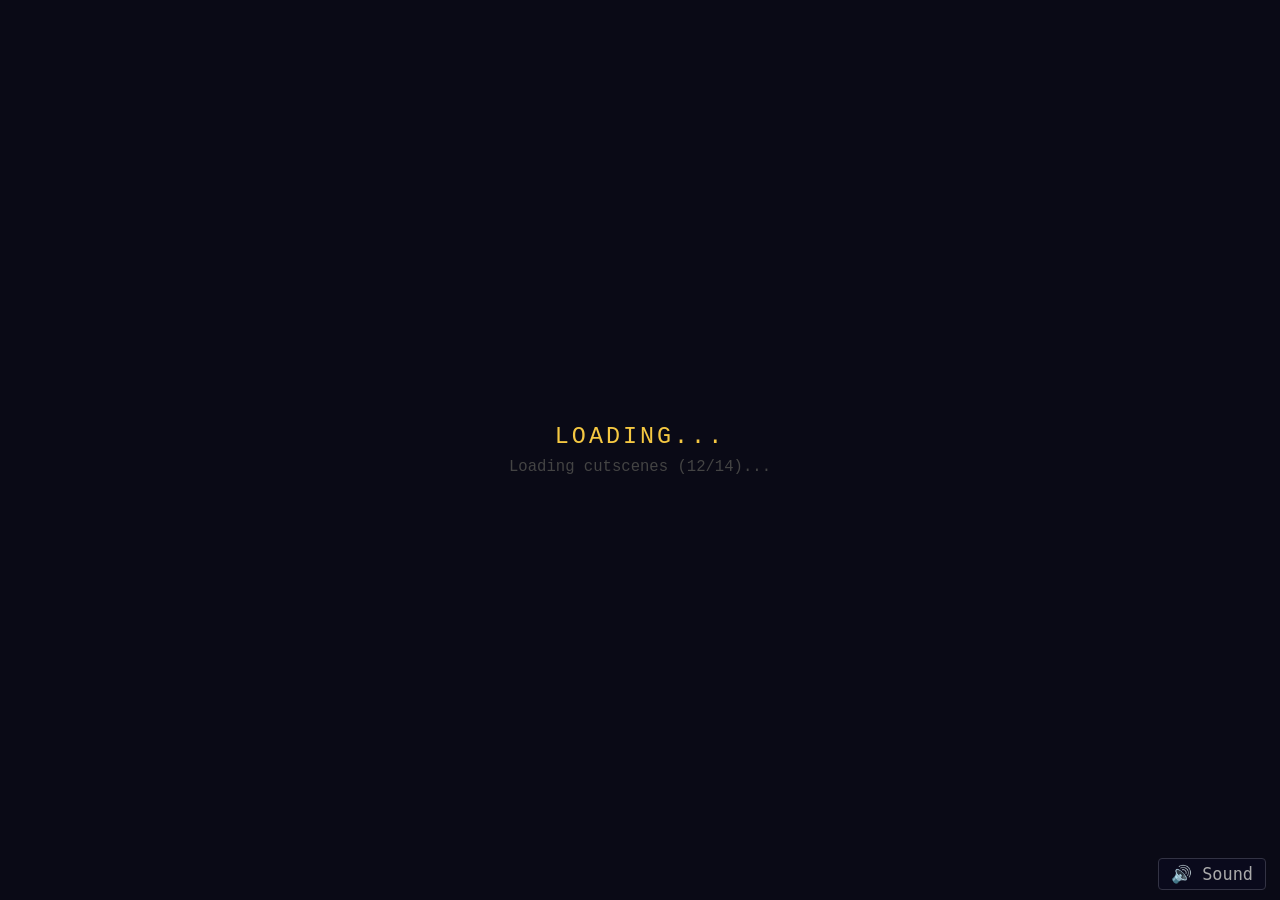
==== index.html @ 36aa2dd2 "v20 uploaded 20260505" ====
<!DOCTYPE html>
<html lang="en">
<head>
  <meta charset="UTF-8">
  <meta name="viewport" content="width=device-width, initial-scale=1.0">
  <title>The Academic Trial</title>
  <link rel="stylesheet" href="style.css">
  <style>
    /* Cutscene screen */
    #screen-cutscene {
      position: absolute; inset: 0; z-index: 50;
      background: transparent;
      display: none;
      align-items: center; justify-content: center;
      cursor: pointer;
    }
    #screen-cutscene.active { display: flex; }

    /* Mute button */
    #mute-btn {
      position: absolute; bottom: 10px; right: 14px; z-index: 60;
      background: rgba(10,10,30,0.7); border: 1px solid #334;
      color: #aaa; font-size: calc(13px * var(--ui-scale)); font-family: monospace;
      padding: 5px 12px; border-radius: 4px; cursor: pointer;
    }
    #mute-btn:hover { background: rgba(30,30,60,0.9); color: #fff; }
  </style>
</head>
<body>

<div id="app">
  <button id="mute-btn" onclick="toggleMute()">🔊 Sound</button>

  <!-- Game Area: canvas -->
  <div id="game-wrap" style="position:absolute;inset:0;z-index:0;">
    <canvas id="game-canvas"></canvas>
  </div>

  <!-- LOADING -->
  <div id="screen-loading" class="screen active" style="z-index:55;">
    <div class="loading-text">LOADING...</div>
    <div class="loading-sub" id="loading-sub-text">Reading config.txt...</div>
  </div>

  <!-- CUTSCENE -->
  <div id="screen-cutscene" class="screen" onclick="Game.advanceCutscene()" style="z-index:50;">
    <!-- Canvas draws the cutscene image -->
    <div id="cutscene-instruction" style="position:absolute;bottom:24px;width:100%;text-align:center;color:rgba(255,255,255,0.5);font:13px monospace;pointer-events:none;">
      Click or tap to continue →
    </div>
  </div>

  <!-- LOGIN -->
  <div id="screen-login" class="screen" style="z-index:11;align-items:center;justify-content:center;">
    <div id="title-box">
      <div id="game-title-text">THE ACADEMIC TRIAL</div>
      <div class="title-subtitle">
        Academic Integrity Quest<br>
        A dream-world action game for university learners
      </div>
      <div class="title-tagline" style="margin-bottom: 20px;">
        Your game data will be recorded for learning analysis.
      </div>
      <div style="margin: 20px 0; max-width: 320px; margin-left: auto; margin-right: auto;">
        <div style="margin-bottom: 14px;">
          <label style="display: block; color: #aaa; font-size: calc(11px * var(--ui-scale)); margin-bottom: 6px;">Name</label>
          <input type="text" id="login-name" placeholder="Enter your name" autocomplete="off" style="width: 100%; padding: 10px 12px; border: 1px solid #334; border-radius: 6px; background: #0a0a1a; color: #fff; font-size: calc(14px * var(--ui-scale)); box-sizing: border-box;">
        </div>
        <div style="margin-bottom: 20px;">
          <label style="display: block; color: #aaa; font-size: calc(11px * var(--ui-scale)); margin-bottom: 6px;">Email</label>
          <input type="email" id="login-email" placeholder="Enter your university email" style="width: 100%; padding: 10px 12px; border: 1px solid #334; border-radius: 6px; background: #0a0a1a; color: #fff; font-size: calc(14px * var(--ui-scale)); box-sizing: border-box;">
        </div>
        <button class="btn btn-green" onclick="Game.submitLogin()" style="width: 100%;">CONTINUE →</button>
      </div>
    </div>
  </div>

  <!-- TITLE -->
  <div id="screen-title" class="screen" style="z-index:10;">
    <div id="title-box">
      <div id="game-title-text">THE ACADEMIC TRIAL</div>
      <div class="title-subtitle">
        Academic Integrity Quest<br>
        A dream-world action game for university learners
      </div>
      <div class="title-tagline">
        Move your mouse — or touch and drag on mobile.<br>
        Collect glowing sources. Avoid integrity threats.<br>
        Hover over enemies (or tap) to learn what they are.
      </div>
      <button class="btn btn-green" onclick="Game.showRoleSelect()">START GAME</button>
      <br><br>
      <button class="btn btn-outline" style="font-size:calc(12px * var(--ui-scale));padding:7px 18px;"
        onclick="document.getElementById('cfg-info').style.display=document.getElementById('cfg-info').style.display==='block'?'none':'block'">
        About Config &amp; Assets
      </button>
      <div id="cfg-info" style="display:none;margin-top:14px;text-align:left;background:#0a0a1a;border:1px solid #334;border-radius:6px;padding:14px;font-size:calc(12px * var(--ui-scale));color:#888;line-height:1.9;">
        <strong style="color:#f5c842;">Customise this game:</strong><br>
        • Edit <code style="color:#22c55e;">config.txt</code> to change game settings<br>
        • Add images to <code style="color:#22c55e;">images/</code> subfolders to add art<br>
        • Add audio to <code style="color:#22c55e;">audio/</code> subfolders to add music/sfx<br>
        • See <code style="color:#22c55e;">ASSET_GUIDE.txt</code> for full specs<br><br>
        <span style="color:#e24b4b;">Tip:</span> Missing assets are silently ignored — game always runs.
      </div>
    </div>
  </div>

  <!-- ROLE SELECT -->
  <div id="screen-role" class="screen" style="z-index:20;">
    <div class="role-select-box">
      <div class="role-select-title">Choose Your Role</div>
      <div class="role-select-sub">Your role determines your starting advantage.</div>
      <div class="role-cards">
        <div class="role-card selected" id="role-student" onclick="Game.selectRole('student')">
          <div class="role-img-wrap">
            <img src="images/characters/player_student.png" class="role-student-img" alt="Student" onload="this.style.display='block';this.nextElementSibling.style.display='none';this.parentElement.style.background='transparent';" onerror="this.style.display='none';this.nextElementSibling.style.display='flex';this.parentElement.style.background='#1a1a2e';">
            <div class="role-icon">🎓</div>
          </div>
          <div class="role-name">STUDENT</div>
          <div class="role-desc">Learn integrity from scratch. Core learning experience.</div>
          <div class="stat-bar-wrap">
            <div class="stat-label">SPEED</div>
            <div class="stat-pips">
              <div class="stat-pip on"></div><div class="stat-pip on"></div><div class="stat-pip on"></div>
              <div class="stat-pip off"></div><div class="stat-pip off"></div>
            </div>
          </div>
          <div class="role-conditions">
            <div class="role-conditions-title">Starting Conditions</div>
            <div class="role-conditions-text">Standard speed (×1.0). No starting bonus. Builds knowledge from zero — the intended core learning experience.</div>
          </div>
        </div>
        <div class="role-card" id="role-teacher" onclick="Game.selectRole('teacher')">
          <div class="role-img-wrap">
            <img src="images/characters/player_teacher.png" class="role-student-img" alt="Teacher" onload="this.style.display='block';this.nextElementSibling.style.display='none';this.parentElement.style.background='transparent';" onerror="this.style.display='none';this.nextElementSibling.style.display='flex';this.parentElement.style.background='#1a1a2e';">
            <div class="role-icon">👨‍🏫</div>
          </div>
          <div class="role-name">TEACHER</div>
          <div class="role-desc">Detection advantage. Spot violations in others' work.</div>
          <div class="stat-bar-wrap">
            <div class="stat-label">DETECTION</div>
            <div class="stat-pips">
              <div class="stat-pip on"></div><div class="stat-pip on"></div><div class="stat-pip on"></div>
              <div class="stat-pip on"></div><div class="stat-pip off"></div>
            </div>
          </div>
          <div class="role-conditions">
            <div class="role-conditions-title">Starting Conditions</div>
            <div class="role-conditions-text">Speed bonus (×1.15). A dashed detection ring appears around all enemies, helping you identify threats earlier. Represents the educator perspective.</div>
          </div>
        </div>
        <div class="role-card" id="role-admin" onclick="Game.selectRole('admin')">
          <div class="role-img-wrap">
            <img src="images/characters/player_admin.png" class="role-student-img" alt="Admin" onload="this.style.display='block';this.nextElementSibling.style.display='none';this.parentElement.style.background='transparent';" onerror="this.style.display='none';this.nextElementSibling.style.display='flex';this.parentElement.style.background='#1a1a2e';">
            <div class="role-icon">🏢</div>
          </div>
          <div class="role-name">ADMIN</div>
          <div class="role-desc">Integrity aura slows nearby enemies. Policy protection.</div>
          <div class="stat-bar-wrap">
            <div class="stat-label">AUTHORITY</div>
            <div class="stat-pips">
              <div class="stat-pip on"></div><div class="stat-pip on"></div><div class="stat-pip on"></div>
              <div class="stat-pip on"></div><div class="stat-pip on"></div>
            </div>
          </div>
          <div class="role-conditions">
            <div class="role-conditions-title">Starting Conditions</div>
            <div class="role-conditions-text">Speed penalty (×0.9) offset by a purple integrity aura that slightly slows all nearby enemies. Represents the institutional policy perspective.</div>
          </div>
        </div>
      </div>
      <button class="btn btn-green" onclick="Game.startGame()">BEGIN ADVENTURE →</button>
      <br><br>
      <button class="btn btn-outline" style="font-size:calc(12px * var(--ui-scale));padding:7px 18px;" onclick="UI.showScreen('title')">← Back</button>
    </div>
  </div>

  <!-- NO ROLE WARNING -->
  <div id="screen-no-role" class="screen" style="z-index:25;display:none;">
    <div class="role-select-box" style="max-width:380px;text-align:center;">
      <div class="role-select-title" style="color:#e24b4b;">⚠️ No Role Enabled</div>
      <div class="role-select-sub" style="margin-top:12px;">Please enable at least 1 role in config.txt.</div>
      <div style="margin-top:28px;">
        <button class="btn btn-green" onclick="UI.showScreen('title');Game.state='title';">← Back to Title</button>
      </div>
    </div>
  </div>

  <!-- SKILL SCREEN -->
  <div id="screen-skill" class="screen" style="z-index:30;overflow-y:auto;padding:24px 16px;">
    <div class="skill-screen-box">
      <div id="skill-level-name">Level 1</div>
      <div id="skill-level-desc"></div>
      <div id="skill-cards-container"></div>
      <button class="btn btn-disabled" id="skill-continue-btn" style="margin-top:calc(24px * var(--ui-scale));">Begin Level</button>
      <div id="skill-select-hint" class="skill-hint">Please select a skill to continue</div>
    </div>
  </div>

  <!-- ARENA -->
  <div id="screen-arena" class="screen" style="z-index:5;">
    <div id="hud-top">
      <span class="hud-label">LEVEL</span><span id="hud-level" class="hud-val">1/4</span>
      <span class="hud-label" style="margin-left:8px;">INTEGRITY</span>
      <div id="hud-int-wrap"><div id="hud-int-bg"><div id="hud-integrity-bar" style="width:100%;"></div></div></div>
      <span id="hud-integrity-pct" class="hud-val">100%</span>
      <span class="hud-label" style="margin-left:8px;">GRADE</span>
      <span id="hud-grade" class="hud-val" style="color:#22c55e;">A</span>
      <span class="hud-label" style="margin-left:8px;">SOURCES</span>
      <span id="hud-score" class="hud-val">0</span>
      <span class="hud-label" style="margin-left:8px;">TIME</span>
      <span id="hud-timer" class="hud-val">30s</span>
    </div>
    <div id="hud-skills-wrap">
      <span class="hud-skills-label">SKILLS:</span>
      <div id="hud-skills"><span class="skill-badge-empty">No skills yet</span></div>
    </div>
    <div id="hud-assignment-label">Assessment: <span id="hud-assignment">—</span></div>
    <button id="btn-skip-level" class="btn btn-skip" style="display:none;" onclick="Game.skipLevel()">⚡ SKIP LEVEL (Debug)</button>
    <div id="essay-panel" style="margin-top:auto;">
      <div id="essay-label">YOUR ESSAY:</div>
      <div id="essay-display"><span class="essay-placeholder">Collect sources to build your essay...</span></div>
    </div>
  </div>

  <!-- RESULT -->
  <div id="screen-result" class="screen" style="z-index:30;overflow-y:auto;padding:20px;">
    <div class="result-box">
      <div id="result-level-num">Level 1 of 4</div>
      <div id="result-assignment">Assignment</div>
      <div class="result-grade-block">
        <span id="result-grade-letter">F</span>
        <span id="result-grade-pct">25%</span>
      </div>
      <div id="result-message"></div>
      <div class="result-essay-label">ESSAY PREVIEW:</div>
      <div id="result-essay"></div>
      <div class="grade-history-label">GRADE PROGRESS:</div>
      <div id="result-history"></div>
      <button class="btn btn-green" id="result-next-btn">Continue →</button>
    </div>
  </div>

  <!-- COMPLETE -->
  <div id="screen-complete" class="screen" style="z-index:30;overflow-y:auto;padding:20px;">
    <div class="complete-box">
      <div class="complete-grad-icon">🎓</div>
      <div class="complete-title">YOU GRADUATED!</div>
      <div id="complete-message"></div>
      <div class="grade-history-label">YOUR FINAL GRADES:</div>
      <div id="complete-history"></div>
      <div class="complete-reflection">
        <div class="reflection-title">Reflection Questions</div>
        <ul class="reflection-questions">
          <li>How did your grade improve as you gained each skill?</li>
          <li>Which enemy (violation) surprised you most?</li>
          <li>Which skill felt most useful — and why?</li>
          <li>How will you apply this in your real academic work?</li>
        </ul>
      </div>
      <button class="btn btn-outline" onclick="location.reload()" style="margin-right:10px;">Play Again</button>
      <button class="btn btn-outline" onclick="UI.showScreen('title')">Back to Title</button>
    </div>
  </div>

</div>

<script src="config-parser.js"></script>
<script src="asset-loader.js"></script>
<script src="game.js"></script>
<script>
  const UI = {
    showScreen(name) {
      const map = {
        'loading':'screen-loading','login':'screen-login','title':'screen-title',
        'role-select':'screen-role','no-role':'screen-no-role','cutscene':'screen-cutscene',
        'skill':'screen-skill','arena':'screen-arena',
        'result':'screen-result','complete':'screen-complete',
      };
      document.querySelectorAll('.screen').forEach(s=>s.classList.remove('active'));
      const el = document.getElementById(map[name]||name);
      if (el) el.classList.add('active');
    },
    hideScreen(name) {
      const map = {'cutscene':'screen-cutscene'};
      const el = document.getElementById(map[name]||name);
      if (el) el.classList.remove('active');
    },
    setLoadingText(text) {
      const el = document.getElementById('loading-sub-text');
      if (el) el.textContent = text;
    },
  };

  let _muted = false;
  function toggleMute() {
    _muted = !_muted;
    AudioManager.setMuted(_muted);
    document.getElementById('mute-btn').textContent = _muted ? '🔇 Muted' : '🔊 Sound';
  }

  window.addEventListener('load', async () => {
    await Game.init();
  });
</script>
</body>
</html>
---- style.css ----
/* The Academic Trial - style.css */

*, *::before, *::after { box-sizing: border-box; margin: 0; padding: 0; }

:root {
  --blue: #1d4ed8;
  --green: #22c55e;
  --red: #e24b4b;
  --amber: #f5c842;
  --purple: #a855f7;
  --dark: #0a0a16;
  --dark2: #0f0f24;
  --dark3: #1a1a30;
  --text: #e2e8f0;
  --text-muted: #94a3b8;
  --border: #2d2d50;
  --ui-scale: 1;
}

@media (min-width: 1024px) {
  :root { --ui-scale: 1.15; }
}

@media (min-width: 1280px) {
  :root { --ui-scale: 1.3; }
}

@media (min-width: 1440px) {
  :root { --ui-scale: 1.4; }
}

@media (min-width: 1920px) {
  :root { --ui-scale: 1.5; }
}

html, body {
  width: 100%; height: 100%;
  background: var(--dark);
  color: var(--text);
  font-family: 'Courier New', monospace;
  overflow: hidden;
}

/* ── LAYOUT ─────────────────────────────────────── */

#app {
  width: 100vw;
  height: 100vh;
  display: flex;
  flex-direction: column;
  position: relative;
}

.screen {
  display: none;
  position: absolute;
  inset: 0;
  flex-direction: column;
}
.screen.active { display: flex; }

/* ── GAME WRAP (canvas area) ───────────────────── */

#game-wrap {
  position: absolute;
  inset: 0;
  z-index: 0;
  pointer-events: auto;
}

#game-canvas {
  display: block;
  width: 100%;
  height: 100%;
}

#game-canvas {
  display: block;
  width: 100%;
  height: 100%;
  cursor: none;
}

/* ── TITLE SCREEN ──────────────────────────────── */

#screen-title {
  align-items: center;
  justify-content: center;
  background: transparent;
  z-index: 10;
}

#title-box {
  background: rgba(10,10,30,0.88);
  border: 2px solid var(--blue);
  border-radius: calc(12px * var(--ui-scale));
  padding: calc(40px * var(--ui-scale)) calc(48px * var(--ui-scale));
  text-align: center;
  max-width: calc(560px * var(--ui-scale));
  width: 92%;
}

#game-title-text {
  font-size: calc(32px * var(--ui-scale));
  font-weight: bold;
  color: var(--amber);
  letter-spacing: 2px;
  margin-bottom: 8px;
  line-height: 1.3;
}

.title-subtitle {
  color: #64748b;
  margin-bottom: 32px;
  font-style: italic;
}

/* ── ROLE SELECT SCREEN ────────────────────────── */

#screen-role {
  align-items: center;
  justify-content: center;
  background: rgba(5,5,20,0.96);
  z-index: 20;
}

.role-select-box {
  max-width: 680px;
  width: 96%;
  text-align: center;
}

.role-select-title {
  font-size: calc(20px * var(--ui-scale));
  font-weight: bold;
  color: var(--amber);
  margin-bottom: 6px;
}

.role-select-sub {
  color: var(--text-muted);
  font-size: calc(13px * var(--ui-scale));
  margin-bottom: 24px;
}

.role-cards {
  display: flex;
  gap: 14px;
  justify-content: center;
  flex-wrap: wrap;
  margin-bottom: 24px;
}

.role-card {
  background: var(--dark2);
  border: 2px solid var(--border);
  border-radius: calc(10px * var(--ui-scale));
  padding: calc(20px * var(--ui-scale)) calc(16px * var(--ui-scale));
  width: calc(190px * var(--ui-scale));
  cursor: pointer;
  transition: border-color 0.2s, transform 0.15s;
  text-align: center;
}
.role-card:hover { border-color: #4a6fa5; transform: translateY(-2px); }
.role-card.selected { border-color: var(--amber); }

.role-icon { font-size: calc(40px * var(--ui-scale)); display: none; }
.role-img-wrap { width: 90px; height: 90px; margin: 0 auto 10px; border-radius: 50%; overflow: hidden; background: #1a1a2e; display: flex; align-items: center; justify-content: center; }
.role-student-img { width: 90px; height: 90px; object-fit: cover; object-position: center 35%; display: none; }
.role-name { color: var(--amber); font-size: calc(15px * var(--ui-scale)); font-weight: bold; margin-bottom: 6px; }
.role-desc { color: var(--text-muted); font-size: calc(11px * var(--ui-scale)); line-height: 1.6; margin-bottom: 12px; }

.stat-bar-wrap { text-align: left; margin-bottom: 12px; }
.stat-label { color: #555; font-size: calc(10px * var(--ui-scale)); margin-bottom: 3px; }
.stat-pips { display: flex; gap: 3px; }
.stat-pip { width: 12px; height: 8px; border-radius: 2px; }
.stat-pip.on { background: var(--amber); }
.stat-pip.off { background: #2a2a40; }

.role-conditions {
  margin-top: 10px;
  border-top: 1px solid #2a2a40;
  padding-top: 9px;
  text-align: left;
}
.role-conditions-title {
  font-size: calc(9px * var(--ui-scale));
  font-weight: bold;
  color: var(--amber);
  letter-spacing: 0.08em;
  text-transform: uppercase;
  margin-bottom: 4px;
}
.role-conditions-text {
  font-size: calc(10px * var(--ui-scale));
  color: #8898aa;
  line-height: 1.6;
}

/* ── HUD ───────────────────────────────────────── */

#screen-arena {
  flex-direction: column;
  pointer-events: none;
}
#screen-arena * {
  pointer-events: none;
}
#screen-arena * {
  pointer-events: auto;
}
#screen-arena #hud-top,
#screen-arena #hud-skills-wrap,
#screen-arena #hud-assignment_label,
#screen-arena #essay-panel {
  pointer-events: auto;
}

#hud-top {
  display: flex;
  align-items: center;
  gap: calc(8px * var(--ui-scale));
  padding: calc(3px * var(--ui-scale)) calc(10px * var(--ui-scale));
  background: #06060f;
  border-bottom: 1px solid var(--border);
  flex-wrap: wrap;
  flex-shrink: 0;
}

.hud-label { color: #555; font-size: calc(9px * var(--ui-scale)); }
.hud-val { color: #fff; font-size: calc(11px * var(--ui-scale)); font-weight: bold; }

#hud-int-wrap { flex: 1; min-width: 50px; }
#hud-int-bg { background: #1a1a2e; border-radius: 2px; height: 8px; }
#hud-integrity-bar { height: 8px; border-radius: 2px; background: var(--green); transition: width 0.3s, background 0.3s; }

#hud-grade { font-size: calc(12px * var(--ui-scale)); font-weight: bold; }

#hud-skills-wrap {
  display: flex;
  align-items: center;
  gap: 3px;
  padding: 2px 10px;
  background: #06060f;
  border-bottom: 1px solid var(--border);
  flex-shrink: 0;
  flex-wrap: wrap;
  min-height: 16px;
}
.hud-skills-label { color: #444; font-size: calc(10px * var(--ui-scale)); }
.skill-badge-active { background: #1a1a20; border: 1px solid var(--amber); color: var(--amber); border-radius: 20px; padding: 2px 10px; font-size: calc(11px * var(--ui-scale)); }
.skill-badge-empty { color: #444; font-size: calc(11px * var(--ui-scale)); font-style: italic; }

#hud-assignment-label {
  color: #3b82f6;
  font-size: calc(11px * var(--ui-scale));
  padding: 3px 16px;
  background: #06060f;
  border-bottom: 1px solid var(--border);
  flex-shrink: 0;
}

/* ── ESSAY PANEL ───────────────────────────────── */

#essay-panel {
  padding: 3px 10px;
  background: #06060f;
  border-top: 1px solid var(--border);
  min-height: 25px;
  max-height: 30px;
  overflow: hidden;
  flex-shrink: 0;
}
#essay-label { color: #444; font-size: calc(8px * var(--ui-scale)); margin-bottom: 2px; }
#essay-display { font-size: calc(9px * var(--ui-scale)); line-height: 1.3; color: #94a3b8; word-break: break-word; }
.essay-good { color: var(--green); }
.essay-bad { color: var(--red); text-decoration: line-through; }
.essay-corrupt { color: var(--purple); font-style: italic; }
.essay-placeholder { color: #334; }

/* ── SKILL SCREEN ──────────────────────────────── */

#screen-skill {
  align-items: center;
  justify-content: center;
  background: rgba(5,5,20,0.97);
  z-index: 30;
}

.skill-screen-box {
  max-width: calc(900px * var(--ui-scale));
  width: 96%;
  text-align: center;
  padding-bottom: calc(24px * var(--ui-scale));
}

#skill-level-name { color: var(--amber); font-size: calc(20px * var(--ui-scale)); font-weight: bold; margin-bottom: 6px; }
#skill-level-desc { color: var(--text-muted); font-size: calc(13px * var(--ui-scale)); margin-bottom: 22px; line-height: 1.6; }

.skill-card-badge { background: var(--amber); color: #000; font-size: calc(10px * var(--ui-scale)); font-weight: bold; padding: 3px 10px; border-radius: 4px; display: inline-block; margin-bottom: 8px; }

.skill-card-columns {
  display: flex;
  gap: calc(16px * var(--ui-scale));
}

@media (max-width: 768px) {
  .skill-card-columns {
    flex-direction: column;
  }
}

.no-skill-card {
  background: #1a0a0a;
  border: 2px dashed var(--red);
  border-radius: 10px;
  padding: 24px;
  text-align: center;
  max-width: calc(540px * var(--ui-scale));
  margin: 0 auto;
}
.no-skill-icon { font-size: calc(36px * var(--ui-scale)); color: var(--red); margin-bottom: 8px; font-weight: bold; }
.no-skill-title { color: var(--red); font-size: calc(16px * var(--ui-scale)); font-weight: bold; margin-bottom: 8px; }
.no-skill-desc { color: var(--text-muted); font-size: calc(13px * var(--ui-scale)); line-height: 1.6; }

.skill-summary {
  color: #555;
  font-size: calc(12px * var(--ui-scale));
  padding-top: 10px;
}

.skill-selection-header {
  color: var(--amber);
  font-size: calc(16px * var(--ui-scale));
  font-weight: bold;
  margin-bottom: 12px;
  text-align: center;
}

.skill-selectable {
  cursor: pointer;
  border: 2px solid var(--border);
  transition: all 0.2s ease;
}

.skill-selectable:hover {
  border-color: var(--amber);
  background: rgba(245, 158, 11, 0.1);
}

/* 未選中時 - 淺灰邊框 */
#skill-cards-container .skill-card-item.skill-selectable {
  border: 2px solid rgba(255, 255, 255, 0.15);
}

/* 選中狀態 - 高優先權 */
#skill-cards-container .skill-card-item.skill-selected {
  border: 3px solid var(--amber) !important;
  background: rgba(245, 158, 11, 0.35) !important;
  box-shadow: 0 0 25px rgba(245, 158, 11, 0.7) !important;
  position: relative;
}

/* 選中時的 Badge */
#skill-cards-container .skill-card-item.skill-selected .skill-card-badge {
  background: var(--amber) !important;
  color: #000 !important;
  font-weight: bold !important;
  box-shadow: 0 0 10px rgba(245, 158, 11, 0.9);
  animation: pulse-badge 1s ease-in-out infinite;
}

/* 選中時的右側選中標記 */
#skill-cards-container .skill-card-item.skill-selected::after {
  content: '✓';
  position: absolute;
  top: 8px;
  right: 10px;
  font-size: 18px;
  color: var(--amber);
  font-weight: bold;
  text-shadow: 0 0 8px rgba(245, 158, 11, 0.9);
  animation: pulse-check 1.5s ease-in-out infinite;
}

@keyframes pulse-badge {
  0%, 100% { box-shadow: 0 0 10px rgba(245, 158, 11, 0.9); }
  50% { box-shadow: 0 0 20px rgba(245, 158, 11, 1); }
}

@keyframes pulse-check {
  0%, 100% { opacity: 1; transform: scale(1); }
  50% { opacity: 0.8; transform: scale(1.1); }
}

.skill-expand-btn {
  margin-top: 12px;
  padding: 8px 12px;
  background: rgba(255,255,255,0.05);
  border: 1px dashed var(--border);
  border-radius: 6px;
  cursor: pointer;
  transition: all 0.2s ease;
}

.skill-expand-btn:hover {
  border-color: var(--amber);
  background: rgba(245, 158, 11, 0.1);
}

.expand-text {
  color: var(--amber);
  font-size: calc(11px * var(--ui-scale));
  font-weight: bold;
}

.skill-expand-btn .skill-card-effect {
  margin-top: 10px;
  padding-top: 10px;
  border-top: 1px solid var(--border);
}

.active-skill-tag { background: #1a2a1a; border: 1px solid var(--green); color: var(--green); border-radius: 12px; padding: 2px 8px; font-size: calc(11px * var(--ui-scale)); margin-right: 4px; }

.skill-card-effect {
  color: var(--text);
  font-size: calc(13px * var(--ui-scale));
  line-height: 1.6;
  margin-bottom: 10px;
}

.skill-card-learn {
  color: var(--green);
  font-size: calc(12px * var(--ui-scale));
  line-height: 1.65;
}

/* ── RESULT SCREEN ─────────────────────────────── */

#screen-result {
  align-items: center;
  justify-content: center;
  background: rgba(5,5,20,0.97);
  z-index: 30;
  overflow-y: auto;
  padding: calc(20px * var(--ui-scale));
}

.result-box {
  max-width: calc(560px * var(--ui-scale));
  width: 100%;
  text-align: center;
}

#result-level-num { color: var(--text-muted); font-size: calc(13px * var(--ui-scale)); margin-bottom: 4px; }
#result-assignment { color: var(--amber); font-size: calc(22px * var(--ui-scale)); font-weight: bold; margin-bottom: 18px; }

.result-grade-block {
  border-radius: 10px;
  padding: 20px;
  margin-bottom: 16px;
  border: 2px solid #334;
}
#result-grade-letter { font-size: calc(56px * var(--ui-scale)); font-weight: bold; display: block; line-height: 1; }
#result-grade-pct { font-size: calc(20px * var(--ui-scale)); color: var(--text-muted); }

#result-message {
  color: var(--text);
  font-size: calc(14px * var(--ui-scale));
  line-height: 1.7;
  margin-bottom: 16px;
  text-align: left;
  background: var(--dark3);
  border-radius: 8px;
  padding: 12px 16px;
}

.result-essay-label { color: #444; font-size: calc(11px * var(--ui-scale)); margin-bottom: 6px; text-align: left; }
#result-essay {
  background: #0a0a1a;
  border: 1px solid var(--border);
  border-radius: 6px;
  padding: 10px 14px;
  font-size: calc(12px * var(--ui-scale));
  line-height: 1.75;
  text-align: left;
  margin-bottom: 16px;
  min-height: 50px;
}

.grade-history-label { color: #444; font-size: calc(11px * var(--ui-scale)); margin-bottom: 6px; text-align: left; }
#result-history { margin-bottom: 20px; }
.grade-hist-item {
  display: flex;
  justify-content: space-between;
  align-items: center;
  padding: 7px 12px;
  background: var(--dark3);
  border-radius: 6px;
  margin-bottom: 6px;
  font-size: calc(13px * var(--ui-scale));
}
.grade-hist-name { color: var(--text-muted); }
.grade-hist-grade { font-weight: bold; font-size: calc(15px * var(--ui-scale)); }
.grade-hist-item.large { font-size: calc(15px * var(--ui-scale)); padding: 10px 14px; }

/* ── COMPLETE SCREEN ───────────────────────────── */

#screen-complete {
  align-items: center;
  justify-content: center;
  background: rgba(5,5,20,0.97);
  z-index: 30;
  padding: 20px;
  overflow-y: auto;
}

.complete-box {
  max-width: 780px;
  width: 100%;
  text-align: center;
}

.complete-title { color: var(--amber); font-size: calc(26px * var(--ui-scale)); font-weight: bold; margin-bottom: 10px; line-height: 1.3; }
.complete-grad-icon { font-size: calc(52px * var(--ui-scale)); margin-bottom: 16px; }
#complete-message { color: var(--text); font-size: calc(15px * var(--ui-scale)); line-height: 1.8; margin-bottom: 24px; }
#complete-history { margin-bottom: 24px; }
.complete-reflection {
  background: var(--dark3);
  border: 1px solid var(--border);
  border-radius: 8px;
  padding: 14px 18px;
  text-align: left;
  margin-bottom: 20px;
}
.reflection-title { color: var(--green); font-size: calc(13px * var(--ui-scale)); font-weight: bold; margin-bottom: 8px; }
.reflection-questions { color: var(--text-muted); font-size: calc(12px * var(--ui-scale)); line-height: 2; list-style: none; }
.reflection-questions li::before { content: '▸ '; color: var(--green); }

/* ── BUTTONS ───────────────────────────────────── */

.btn {
  display: inline-block;
  padding: calc(13px * var(--ui-scale)) calc(32px * var(--ui-scale));
  border-radius: calc(6px * var(--ui-scale));
  font-size: calc(15px * var(--ui-scale));
  font-weight: bold;
  font-family: 'Courier New', monospace;
  cursor: pointer;
  border: none;
  transition: transform 0.1s, opacity 0.1s;
  letter-spacing: 1px;
}
.btn:hover { opacity: 0.88; transform: translateY(-1px); }
.btn:active { transform: scale(0.97); }
/* ── LOADING ───────────────────────────────────── */
.btn-green { background: #15803d; color: #fff; }
.btn-outline { background: transparent; border: 2px solid var(--text-muted); color: var(--text); }
.btn-skip { background: #dc2626; color: #fff; padding: 8px 16px; font-size: 12px; position: fixed; top: 10px; right: 10px; z-index: 100; }

#screen-loading {
  align-items: center;
  justify-content: center;
  background: var(--dark);
  z-index: 50;
}
.loading-text { color: var(--amber); font-size: calc(18px * var(--ui-scale)); letter-spacing: 3px; }
.loading-sub { color: #444; font-size: calc(12px * var(--ui-scale)); margin-top: 8px; }

#cutscene-instruction { display: none; }

/* ── SCROLLBAR ─────────────────────────────────── */
::-webkit-scrollbar { width: 6px; }
::-webkit-scrollbar-track { background: var(--dark); }
::-webkit-scrollbar-thumb { background: var(--border); border-radius: 3px; }

/* ── v3 FIXES ──────────────────────────────────────────────── */

/* Skill card text fixes */
.effect-label {
  font-size: calc(10px * var(--ui-scale));
  font-weight: bold;
  color: #3b82f6;
  letter-spacing: 1px;
  margin-bottom: 4px;
  margin-top: 8px;
}
.skill-card-learn {
  color: #86efac;
  font-size: calc(14px * var(--ui-scale));
  line-height: 1.7;
}
.skill-card-name {
  color: var(--amber);
  font-size: calc(17px * var(--ui-scale));
  font-weight: bold;
  margin-bottom: 6px;
  word-wrap: break-word;
  word-break: break-word;
}

.skill-card-item {
  background: var(--dark2);
  border: 1px solid var(--border);
  border-radius: 8px;
  padding: calc(16px * var(--ui-scale));
  margin-bottom: calc(12px * var(--ui-scale));
  text-align: left;
  word-wrap: break-word;
}

.learn-label {
  font-size: calc(10px * var(--ui-scale));
  font-weight: bold;
  color: #22c55e;
  letter-spacing: 1px;
  display: block;
  margin-bottom: 4px;
}

.skill-summary-label {
  color: #555;
  font-size: calc(11px * var(--ui-scale));
  margin-right: 6px;
}

.skill-expand-btn .skill-card-effect {
  margin-top: 6px;
  padding-top: 6px;
  border-top: 1px solid var(--border);
  font-size: calc(11px * var(--ui-scale));
  line-height: 1.4;
}

.skill-expand-btn .skill-card-effect .effect-label {
  margin-top: 0;
  font-size: calc(9px * var(--ui-scale));
}

.skill-expand-btn .skill-card-learn {
  font-size: calc(11px * var(--ui-scale));
  line-height: 1.4;
}

/* 2x2 Grid 佈局 */
.skill-selection-grid {
  display: grid;
  grid-template-columns: 1fr 1fr;
  gap: 16px;
  margin-bottom: 16px;
}

@media (max-width: 640px) {
  .skill-selection-grid {
    grid-template-columns: 1fr;
  }
}

/* 選擇模式：縮小文字 */
.skill-selectable .skill-card-name {
  font-size: calc(14px * var(--ui-scale));
  margin-bottom: 4px;
}

.skill-selectable .skill-card-learn {
  font-size: calc(11px * var(--ui-scale));
  line-height: 1.4;
}

.skill-selectable .learn-label {
  font-size: calc(9px * var(--ui-scale));
}

.skill-selectable .skill-expand-btn {
  padding: 4px 8px;
}

.skill-selectable .expand-text {
  font-size: calc(10px * var(--ui-scale));
}

.skill-selectable.skill-card-item {
  padding: calc(10px * var(--ui-scale));
  margin-bottom: 0;
}

.skill-hint {
  color: #ef4444;
  font-size: calc(13px * var(--ui-scale));
  margin-top: calc(8px * var(--ui-scale));
  text-align: center;
  font-weight: 500;
}

.btn-disabled {
  background: #374151;
  color: #9ca3af;
  border: 2px solid #4b5563;
  cursor: not-allowed;
  opacity: 0.7;
}

.btn-disabled:hover {
  background: #374151;
}

/* Mobile touch improvements */
@media (pointer: coarse) {
  /* Larger tap targets on mobile */
  .btn { padding: 16px 36px; font-size: calc(16px * var(--ui-scale)); }
  .role-card { padding: 20px 14px; min-height: 160px; }
  #hud-top { padding: 10px 12px; gap: 10px; }
  .hud-val { font-size: calc(16px * var(--ui-scale)); }
  #essay-panel { min-height: 60px; max-height: 90px; }

  /* Disable hover tooltips on touch — they show on tap instead */
  #screen-arena { touch-action: none; }
}

/* Prevent text selection during drag */
#game-canvas { user-select: none; -webkit-user-select: none; cursor: crosshair;}
#game-wrap { touch-action: none; }
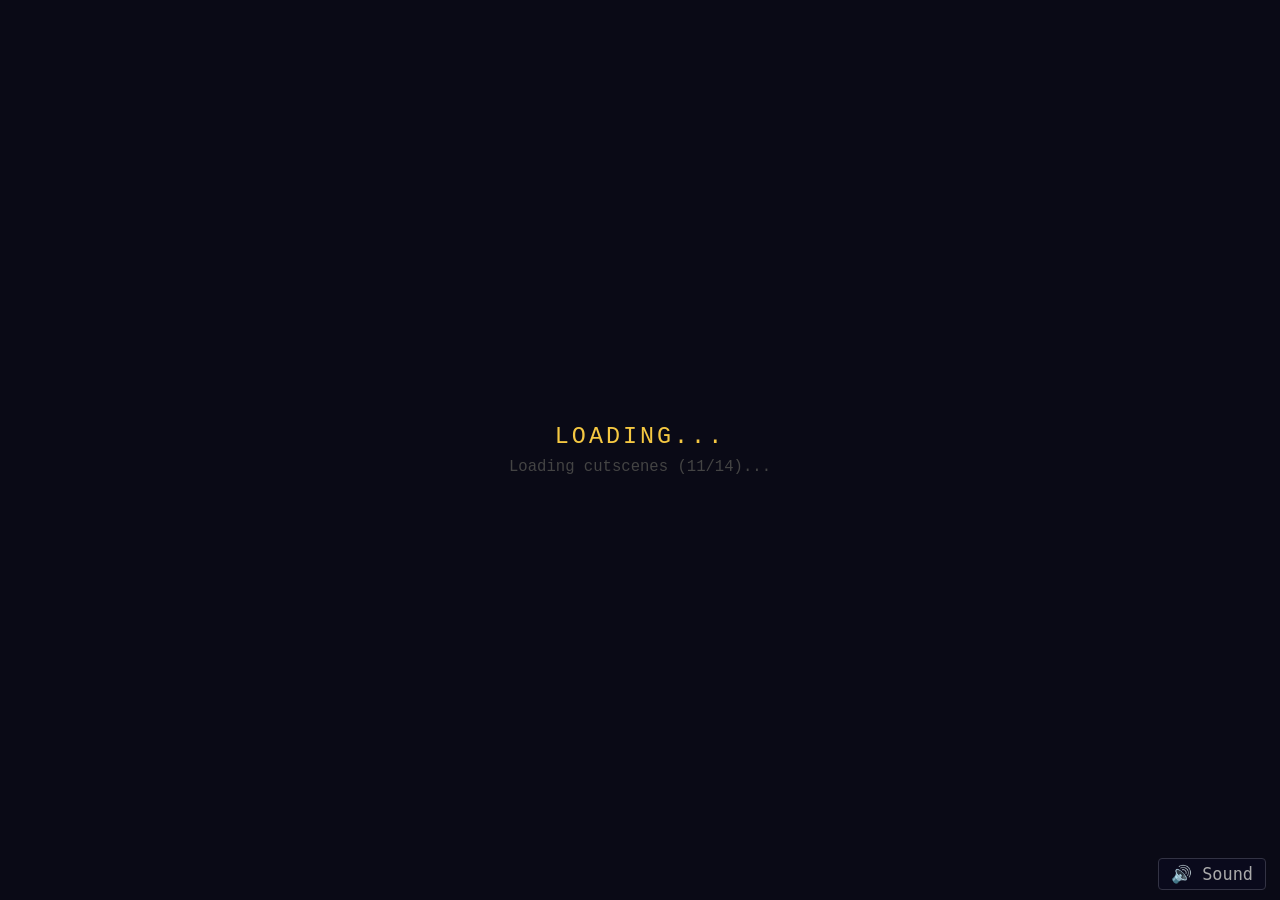
==== commit 862cca62: "Add GA4 tracking (G-RGZET0MT01) for level_complete & game_complete events" ====
--- a/index.html
+++ b/index.html
@@ -4,6 +4,14 @@
   <meta charset="UTF-8">
   <meta name="viewport" content="width=device-width, initial-scale=1.0">
   <title>The Academic Trial</title>
+  <!-- Google tag (gtag.js) -->
+  <script async src="https://www.googletagmanager.com/gtag/js?id=G-RGZET0MT01"></script>
+  <script>
+    window.dataLayer = window.dataLayer || [];
+    function gtag(){dataLayer.push(arguments);}
+    gtag('js', new Date());
+    gtag('config', 'G-RGZET0MT01');
+  </script>
   <link rel="stylesheet" href="style.css">
   <style>
     /* Cutscene screen */
@@ -258,6 +266,7 @@
           <li>How will you apply this in your real academic work?</li>
         </ul>
       </div>
+      <button class="btn btn-green" id="download-report-btn" onclick="Game.exportSingleCSV()" style="margin-right:10px;display:none;">Download Report</button>
       <button class="btn btn-outline" onclick="location.reload()" style="margin-right:10px;">Play Again</button>
       <button class="btn btn-outline" onclick="UI.showScreen('title')">Back to Title</button>
     </div>
